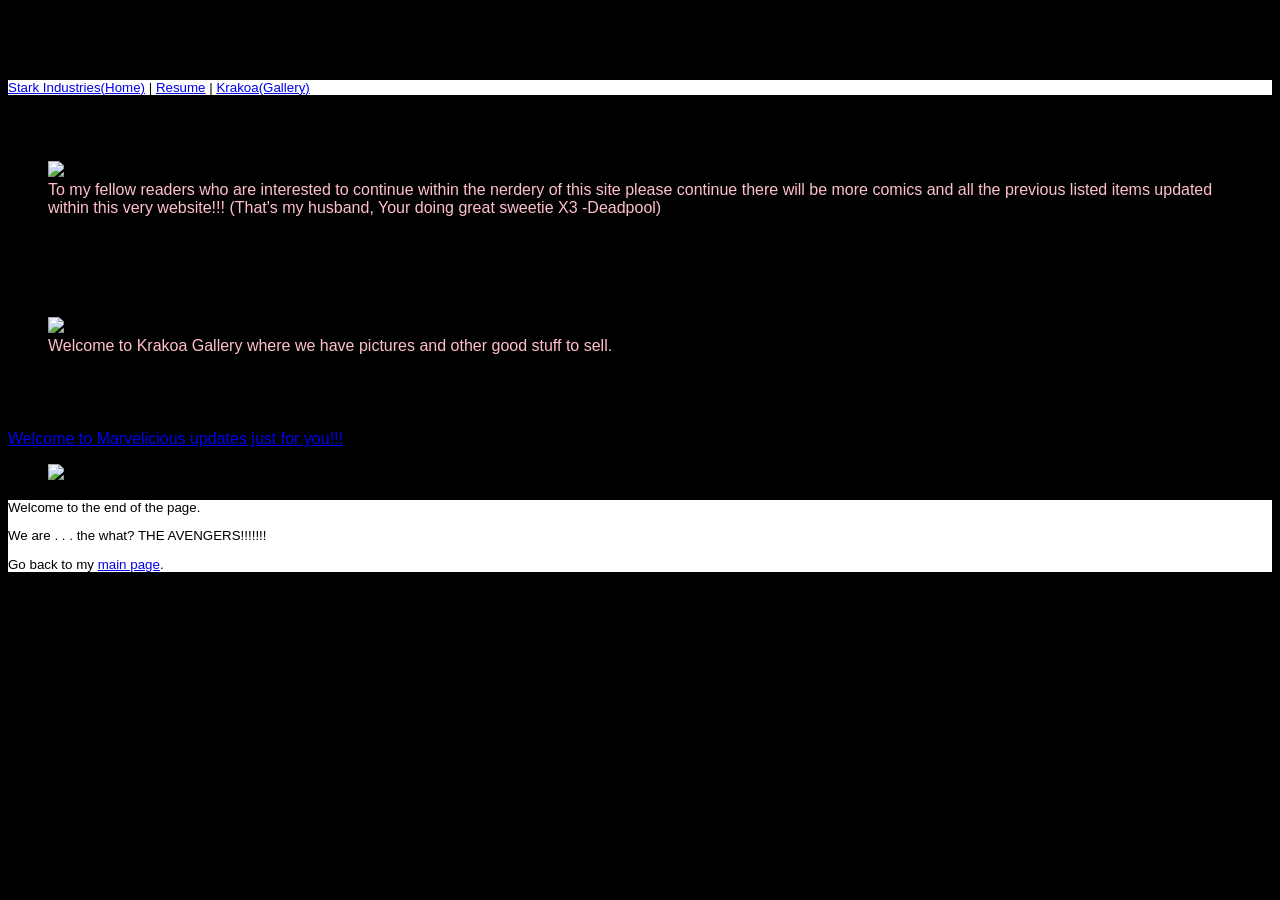
==== docs/gallery.html @ ca44d88f "Update" ====
<!DOCTYPE html>
<html xmlns="http://www.w3.org/1999/xhtml">
    <!-- Try opening this file on your local computer in a web browser (Firefox, Chrome, etc). 
     * On Windows, go to the browser and type control + o and browse to find this file to open it.
     * On Mac, go to the browser and type command + o and browse to find this file to open it. 
     Look for the text in the <title> element in the tab above the browser search bar. Do you see it? 
    -->
    <head>
        <!-- What's in the <head> element is a "meta" area not for display. 
            It holds important information about the website's contents.
            The text inside the <title> element does show in the top tab of a web browser. 
             The <head> is where we will include info about styling the site, too. -->
        <title>Krakoa(Gallery)</title>
        <meta charset="UTF-8" />
        <meta name="viewport" content="width=device-width, initial-scale=1.0" />
        <!-- Here is a place where we can add a little styling code called CSS to this page. 
            I used it to apply a background color to the body element.
        -->
        <link rel="stylesheet" type="text/css" href="style.css" />
    </head>
    <body>
        <!-- CONTENT FOR DISPLAY. The <body> element holds the content we see in the display window on the web browser.-->
        <h1>Welcome to the Galley</h1>
        <nav class="featureBlock">
            <a href="index.html">Stark Industries(Home)</a> | <a href="resumeinfo.html">Resume</a> | <a href="gallery.html">Krakoa(Gallery)</a>
        </nav>
        <p>This is the Nerd Lab (YEAH YOU LOSERS COME JOIN ME I LOVE READING ABOUT WOLVIE IHU :3 -Deadpool)</p>
        <div class="gallery">
            <figure>
                <img src="images/wp15713756.jpg" />
            <figcaption>To my fellow readers who are interested to continue within the nerdery of this site please continue there will be more comics and all the previous listed items updated within this very website!!! (That's my husband, Your doing great sweetie X3 -Deadpool)</figcaption>
                </figure>
        </div>
        
        <div class="side-by-side">
                <figure>
               <h2>I'm the Ghost Rider!!!!!</h2>
            <img src="images/Ghost rider.jpg"> </img>
                <figcaption>Welcome to Krakoa Gallery where we have pictures and other good stuff to sell.</figcaption>
                </figure>
        </div>
        <h3>Want more updates? check this out!!!!</h3>
        <a href="https://marvelupdates.org">Welcome to Marvelicious updates just for you!!!</a>
        <figure>
            <img src="images/Laurathinking.jpg"></img>
        </figure>
        <footer class="featureBlock">
            <p>Welcome to the end of the page.</p>
            <p>We are . . . the what? THE AVENGERS!!!!!!!</p>
            <p>Go back to my <a href="index.html">main page</a>.</p>
        </footer>
    </body>
</html>
---- docs/style.css ----
header{
    width: 100vw;
    font-family: Zapf-Chancery, cursive;
}


body {

    /*background:Navyblue*/
    background: black;
    font-family: Comic-sans, Papyrus, Helvetica, sans-serif;
}

div.side-by-side {
    display: flex;
}

.gallery{
    display: flex;
    flex-wrap: wrap;
    gap: 20px;
}

figcaption{
    color:pink;
}

img {
    width: 50vw;
    max-width: 500px;
}

.featureBlock {
    background-color:white;
    font-size: smaller;
}
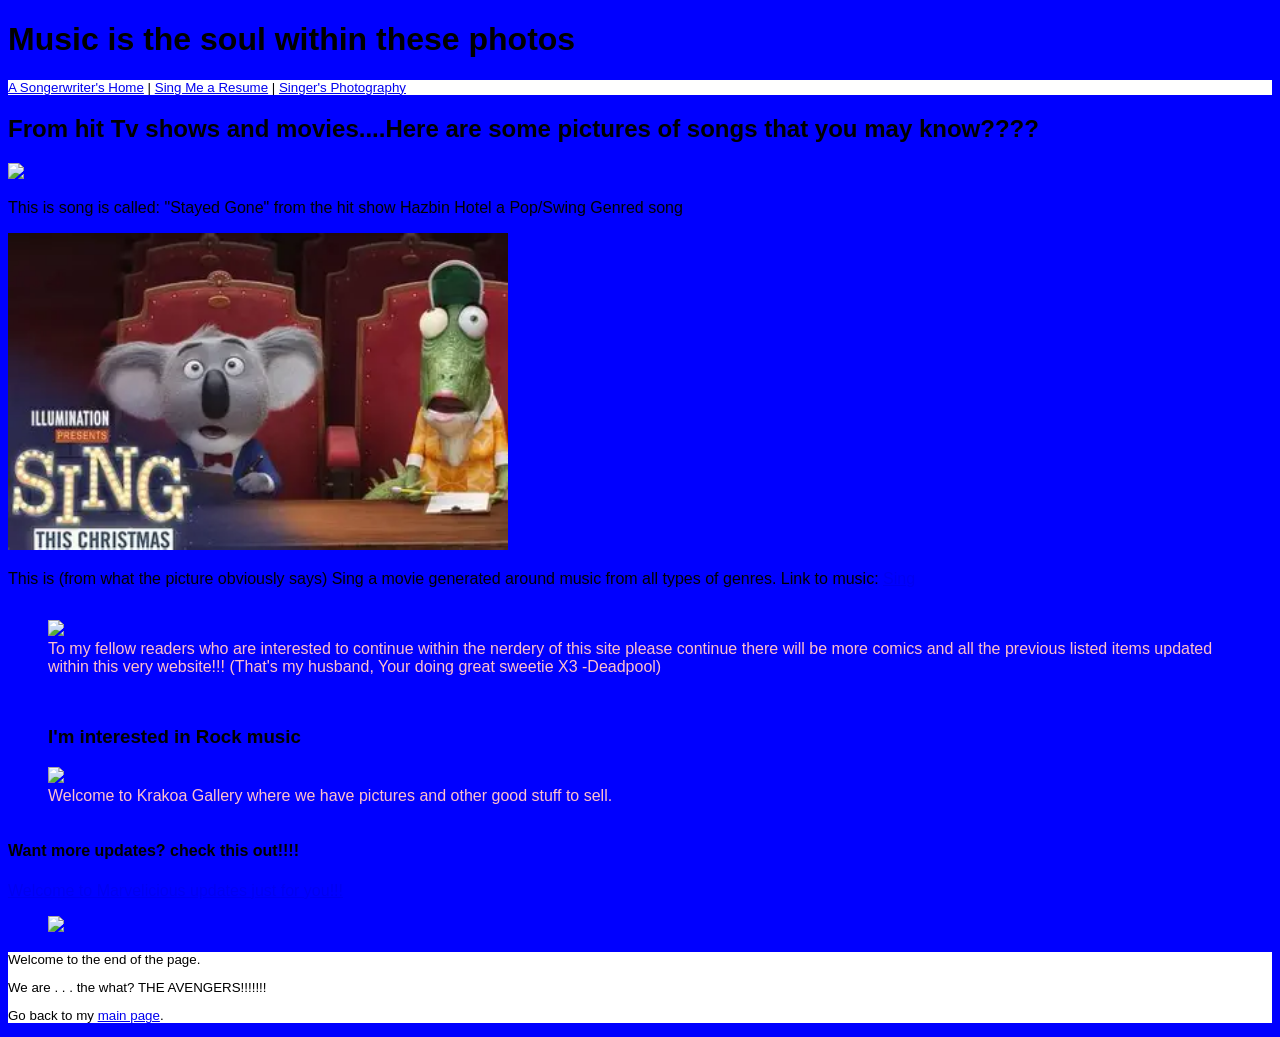
==== commit 9250f6e4: "update" ====
--- a/docs/gallery.html
+++ b/docs/gallery.html
@@ -10,7 +10,7 @@
             It holds important information about the website's contents.
             The text inside the <title> element does show in the top tab of a web browser. 
              The <head> is where we will include info about styling the site, too. -->
-        <title>Krakoa(Gallery)</title>
+        <title>Singer's Gallery</title>
         <meta charset="UTF-8" />
         <meta name="viewport" content="width=device-width, initial-scale=1.0" />
         <!-- Here is a place where we can add a little styling code called CSS to this page. 
@@ -20,11 +20,15 @@
     </head>
     <body>
         <!-- CONTENT FOR DISPLAY. The <body> element holds the content we see in the display window on the web browser.-->
-        <h1>Welcome to the Galley</h1>
+        <h1>Music is the soul within these photos</h1>
         <nav class="featureBlock">
-            <a href="index.html">Stark Industries(Home)</a> | <a href="resumeinfo.html">Resume</a> | <a href="gallery.html">Krakoa(Gallery)</a>
+            <a href="index.html">A Songerwriter's Home</a> | <a href="resumeinfo.html">Sing Me a Resume</a> | <a href="gallery.html">Singer's Photography</a>
         </nav>
-        <p>This is the Nerd Lab (YEAH YOU LOSERS COME JOIN ME I LOVE READING ABOUT WOLVIE IHU :3 -Deadpool)</p>
+        <h2>From hit Tv shows and movies....Here are some pictures of songs that you may know????</h2>
+        <img src="images/Oip.webp" />
+        <p>This is song is called: "Stayed Gone" from the hit show Hazbin Hotel a Pop/Swing Genred song</p>
+        <img src="images/download.webp" />
+        <p>This is (from what the picture obviously says) Sing a movie generated around music from all types of genres. Link to music: <a href="https://www.bing.com/videos/riverview/relatedvideo?q=sing+all+songs&&mid=2A2FC48C4F96DFA68FE92A2FC48C4F96DFA68FE9&FORM=VAMGZC">Sing</a></p>
         <div class="gallery">
             <figure>
                 <img src="images/wp15713756.jpg" />
@@ -34,12 +38,12 @@
         
         <div class="side-by-side">
                 <figure>
-               <h2>I'm the Ghost Rider!!!!!</h2>
-            <img src="images/Ghost rider.jpg"> </img>
+               <h3>I'm interested in Rock music</h3>
+            <img src="images/"> </img>
                 <figcaption>Welcome to Krakoa Gallery where we have pictures and other good stuff to sell.</figcaption>
                 </figure>
         </div>
-        <h3>Want more updates? check this out!!!!</h3>
+        <h4>Want more updates? check this out!!!!</h4>
         <a href="https://marvelupdates.org">Welcome to Marvelicious updates just for you!!!</a>
         <figure>
             <img src="images/Laurathinking.jpg"></img>
--- a/docs/style.css
+++ b/docs/style.css
@@ -7,7 +7,7 @@
 body {
 
     /*background:Navyblue*/
-    background: black;
+    background: blue;
     font-family: Comic-sans, Papyrus, Helvetica, sans-serif;
 }
 
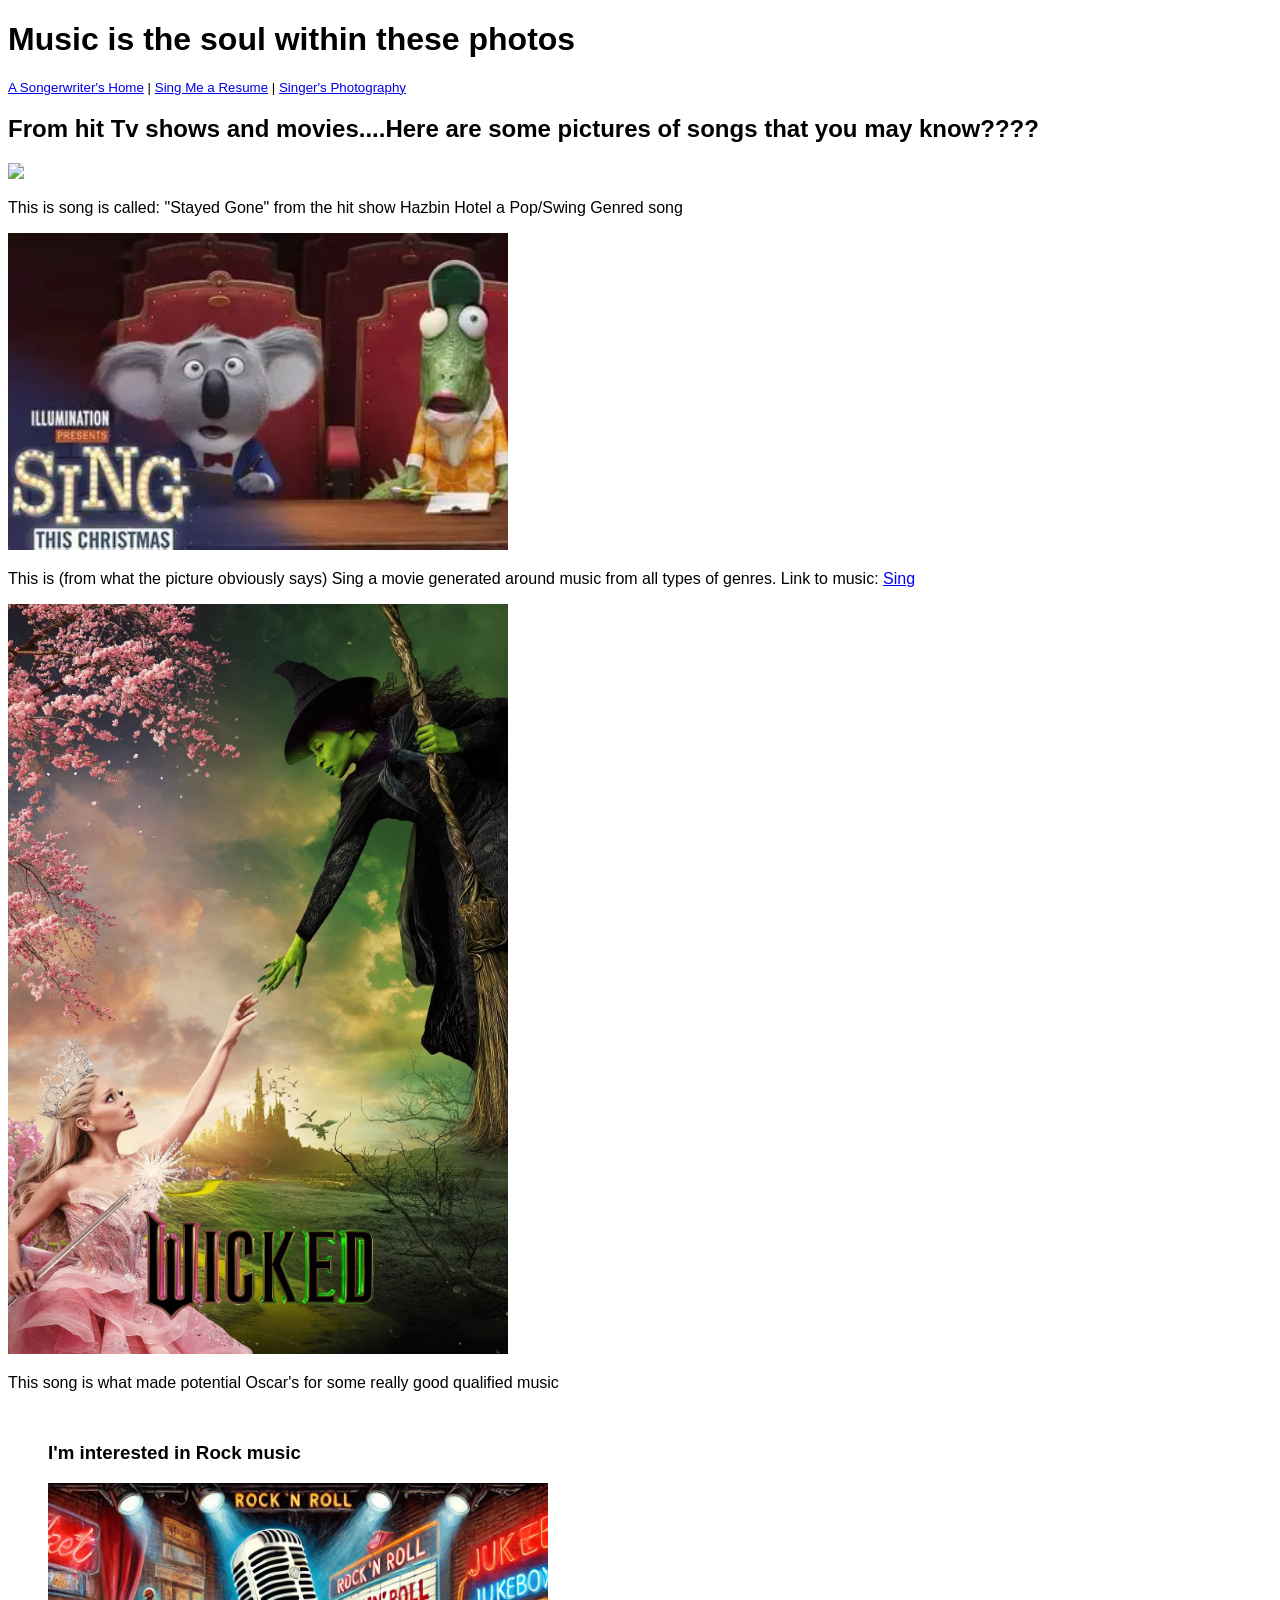
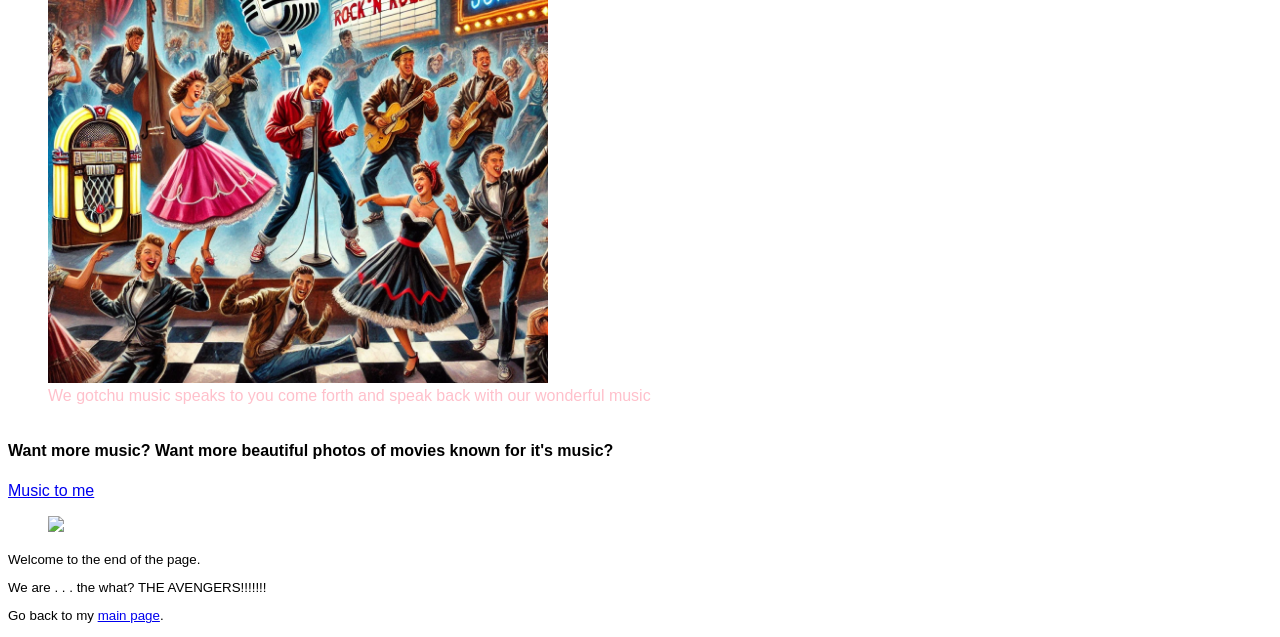
==== commit d88310f2: "Updated" ====
--- a/docs/gallery.html
+++ b/docs/gallery.html
@@ -29,22 +29,20 @@
         <p>This is song is called: "Stayed Gone" from the hit show Hazbin Hotel a Pop/Swing Genred song</p>
         <img src="images/download.webp" />
         <p>This is (from what the picture obviously says) Sing a movie generated around music from all types of genres. Link to music: <a href="https://www.bing.com/videos/riverview/relatedvideo?q=sing+all+songs&&mid=2A2FC48C4F96DFA68FE92A2FC48C4F96DFA68FE9&FORM=VAMGZC">Sing</a></p>
+       <img src="images/Wicked.jpeg" />
+        <p>This song is what made potential Oscar's for some really good qualified music</p>
         <div class="gallery">
-            <figure>
-                <img src="images/wp15713756.jpg" />
-            <figcaption>To my fellow readers who are interested to continue within the nerdery of this site please continue there will be more comics and all the previous listed items updated within this very website!!! (That's my husband, Your doing great sweetie X3 -Deadpool)</figcaption>
-                </figure>
         </div>
         
         <div class="side-by-side">
                 <figure>
                <h3>I'm interested in Rock music</h3>
-            <img src="images/"> </img>
-                <figcaption>Welcome to Krakoa Gallery where we have pictures and other good stuff to sell.</figcaption>
+            <img src="images/RocknRoll.jpeg"> </img>
+                <figcaption>We gotchu music speaks to you come forth and speak back with our wonderful music</figcaption>
                 </figure>
         </div>
-        <h4>Want more updates? check this out!!!!</h4>
-        <a href="https://marvelupdates.org">Welcome to Marvelicious updates just for you!!!</a>
+        <h4>Want more music? Want more beautiful photos of movies known for it's music?</h4>
+        <a href="https://cpmhof.com/">Music to me</a>
         <figure>
             <img src="images/Laurathinking.jpg"></img>
         </figure>
--- a/docs/style.css
+++ b/docs/style.css
@@ -7,7 +7,7 @@
 body {
 
     /*background:Navyblue*/
-    background: blue;
+    background: White;
     font-family: Comic-sans, Papyrus, Helvetica, sans-serif;
 }
 
